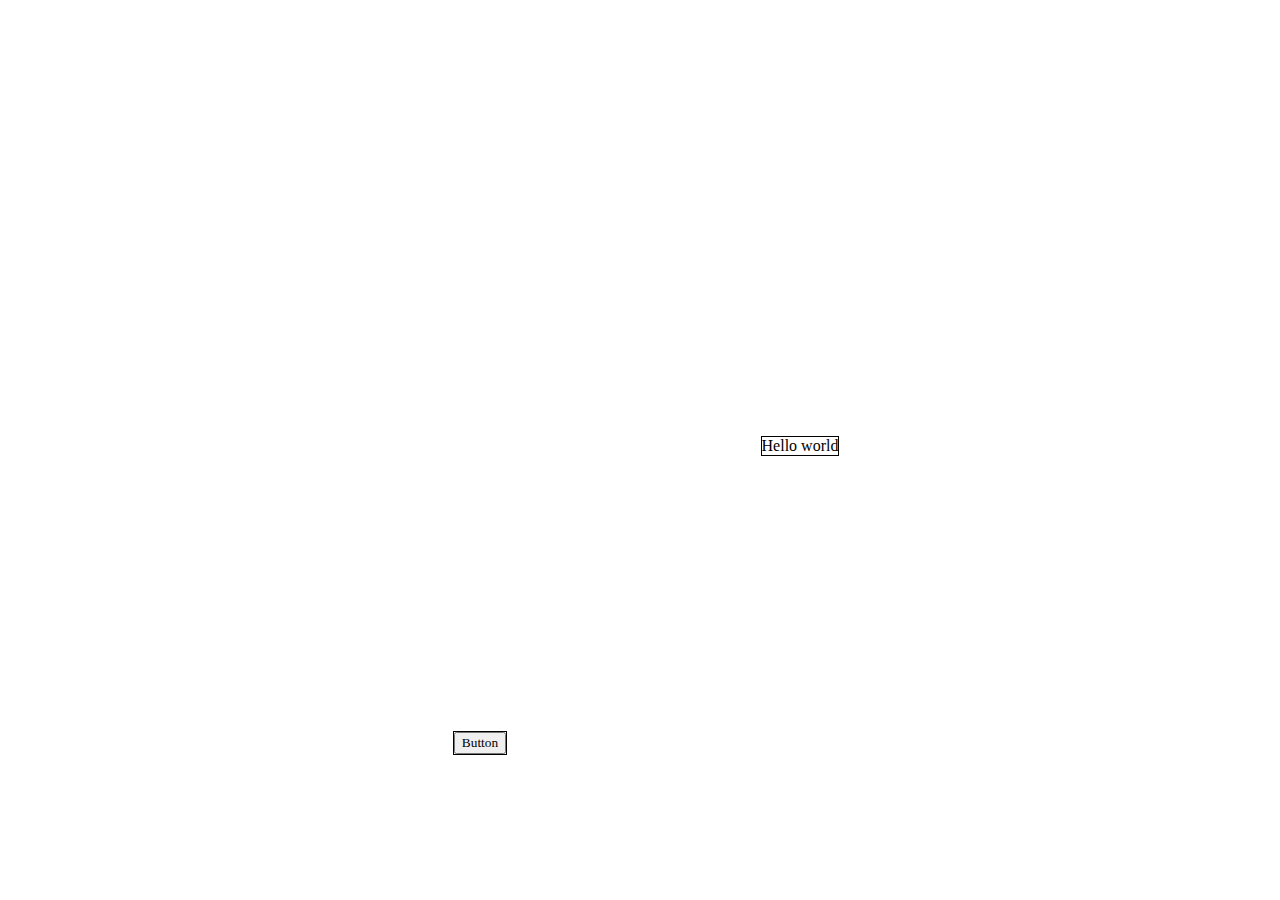
==== Html/index.html @ 8d3b71f2 "first commit" ====
<!DOCTYPE html>
<html>
    <head>
        <link rel="stylesheet" href="../CSS/style.css">
        <title>...</title>
    </head>
    <body>
        


        <script src="https://code.jquery.com/jquery-3.7.1.min.js"></script>
        <script src="../JS/main.js"></script>
        <script src="../JS/index.js"></script>
    </body>
</html>
---- CSS/style.css ----
* {
    font-family: serif, cursive;
    margin: 0px; 
}

html, body {
    width: 100%;
    height: 100%;
    padding: 0px;
    margin: 0px;
}

.scene {
    width: 100%;
    height: 100%;
}

.sceneGrid {
    width: 100%;
    height: 100%;
    display: grid;
    grid-template-columns: auto;
    grid-template-rows: auto;
    align-items: center;
}

.grid_item {
    border: 1px solid black;
    justify-self: center;
}

.background {
    width: 100%;
    height: 100%;
    position: absolute;
}
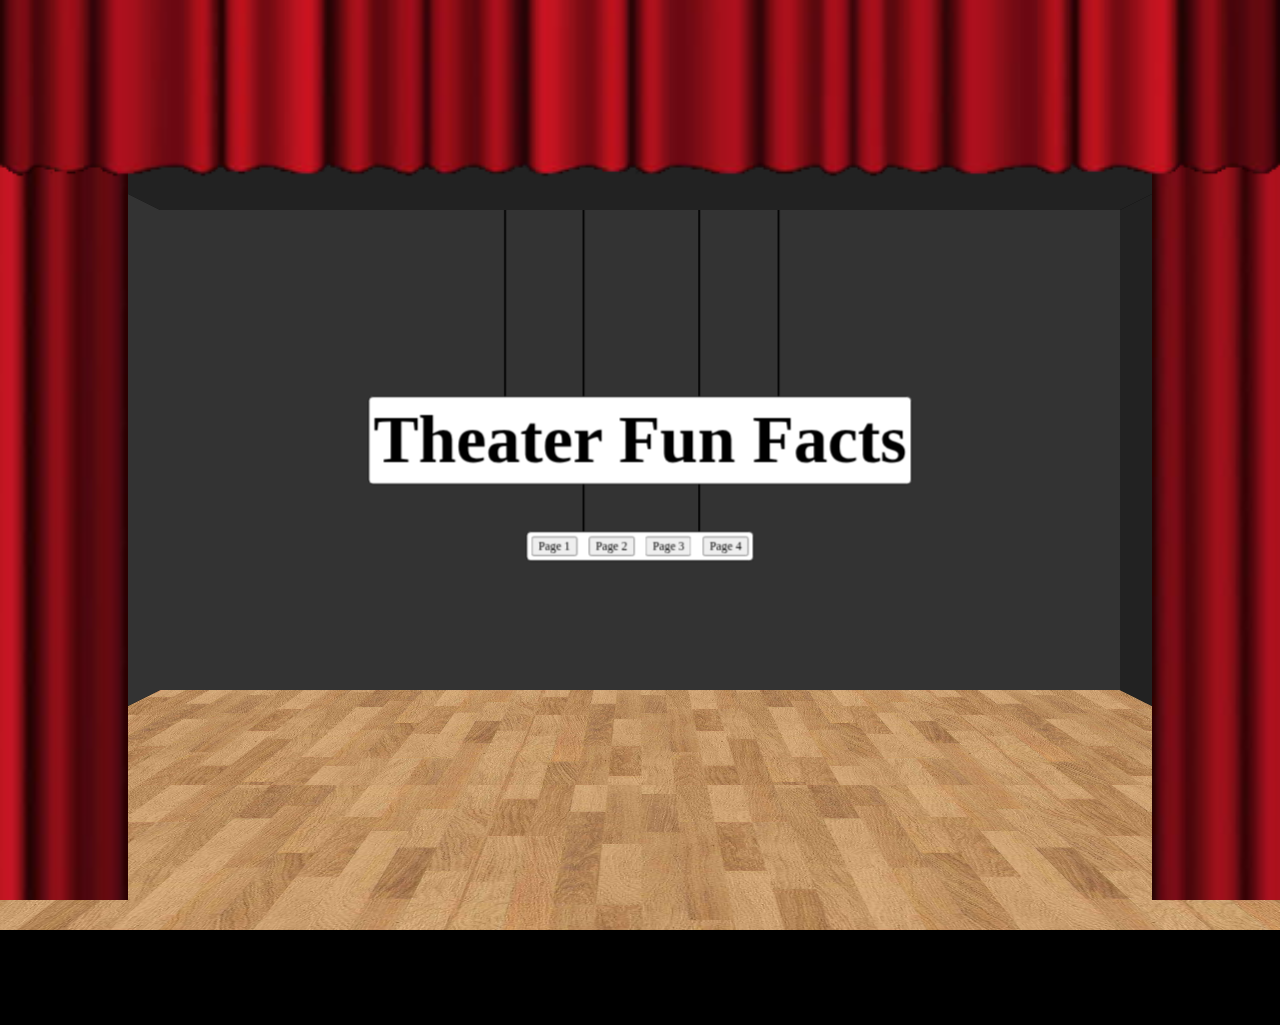
==== commit 87d15884: "-" ====
--- a/Html/index.html
+++ b/Html/index.html
@@ -5,10 +5,9 @@
         <title>...</title>
     </head>
     <body>
+        <!-- jQuery -->
+        <script src="https://code.jquery.com/jquery-3.7.1.min.js"></script>
         
-
-
-        <script src="https://code.jquery.com/jquery-3.7.1.min.js"></script>
         <script src="../JS/main.js"></script>
         <script src="../JS/index.js"></script>
     </body>
--- a/CSS/style.css
+++ b/CSS/style.css
@@ -1,5 +1,9 @@
+:root {
+    /*--debugBorderWidth: 1px;*/
+}
+
 * {
-    font-family: serif, cursive;
+    font-family: serif;
     margin: 0px; 
 }
 
@@ -8,16 +12,199 @@
     height: 100%;
     padding: 0px;
     margin: 0px;
+    background-color: black;
+}
+
+.nonInteractive {
+    pointer-events: none;
+}
+
+.theater {
+    width: 100%;
+    height: 100%;
+}
+
+.foregroundCurtainsParent{
+    position: absolute;
+    left: 0px;
+    top: 0px;   
+}
+
+.foregroundCurtains {
+    position: relative;
+    width: 100%;
+    height: 100%;
+}
+
+.curtain {
+    position: absolute;
+    left: 0px;
+    width: 100vw;
+    height: 100vh;
+    background-image: url("../Assets/curtainsStripe.jpg"), url("../Assets/curtainsStripe.jpg");
+    background-size: 100vw;
+    z-index: 3;
+}
+
+@keyframes curtainOpen {
+    0% {
+        left: var(--leftClosed);
+    }
+
+    100% {
+        left: var(--leftOpen)
+    }
+}
+
+@keyframes curtainClosed {
+    0% {
+        left: var(--leftOpen)
+    }
+    
+    100% {
+        left: var(--leftClosed);
+    }
+}
+
+.curtainLeft {
+    --leftOpen: -90vw;
+    --leftClosed: -50vw;
+    left: var(--leftOpen);
+    top: 0px;
+    animation: curtainOpen 2s ease-out;
+}
+
+.curtainRight {
+    --leftOpen: 90vw;
+    --leftClosed: 50vw;
+    left: 90vw;
+    top: 0px;
+    animation: curtainOpen 2s ease-out;
+}
+
+.playCurtainClosed {
+    animation: curtainClosed 2s ease-in;
+}
+
+.curtainTop {
+    background-image: url("../Assets/curtains.png");
+    background-repeat: repeat-x;
+    background-size: contain;
+    width: 100vw;
+    top: calc(-80vw + 50vh);
+
+}
+
+.curtainTopFill {
+    background-position: top center;
+    background-size: contain;
+    width: 100vw;
+    top: 0px;
+    height: calc(-70vw + 50vh);
+    z-index: 4;
 }
 
 .scene {
-    width: 100%;
-    height: 100%;
-}
-
-.sceneGrid {
-    width: 100%;
-    height: 100%;
+    position: relative;
+    width: 100%;
+    height: 100%;
+    display: flex;
+    align-items: center;
+    justify-items: center;
+    transform-style: preserve-3d;
+    perspective: 150vw;
+    /*transform: rotate3d(1, 0, 0, -5deg);*/
+}
+
+.box {
+    position: absolute;
+    z-index: 0;
+    width: 100vw;
+}
+
+.bgimg {
+    border: var(--debugBorderWidth) yellowgreen solid; 
+    position: absolute;
+    height: 50vw;
+    background-color: #333;
+    transform: translateZ(-50vw);
+}
+
+.floor {
+    border: var(--debugBorderWidth) purple solid;
+    position: absolute;
+    background-color: orange;
+    background-image: url("../Assets/wood.jpg");
+    height: 100vw;
+    z-index: 0;
+    transform: rotate3D(1, 0, 0, 90deg) translateZ(-25vw);
+}
+
+.leftwall {
+    border: var(--debugBorderWidth) blue solid;
+    position: absolute;
+    background-color: #333;
+    height: 50vw;
+    z-index: 0;
+    transform: rotate3D(0, 1, 0, 90deg) translateZ(-50vw);
+}
+
+.rightwall {
+    border: var(--debugBorderWidth) blue solid;
+    position: absolute;
+    background-color: #222;
+    height: 50vw;
+    z-index: 0;
+    transform: rotate3D(0, 1, 0, 90deg) translateZ(50vw);
+}
+
+.ceiling {
+    border: var(--debugBorderWidth) red solid;
+    position: absolute;
+    background-color: #222;
+    height: 100vw;
+    z-index: 0;
+    transform: rotate3d(1, 0, 0, 90deg) translateZ(25vw);
+}
+
+.sceneContent {
+    transform: translateZ(-20vw);
+    z-index: 2;
+    height: 50vw;
+}
+
+.contentHeader {
+    position: relative;
+    height: 7%;
+    padding-left: 10%;
+    padding-right: 10%;
+}
+
+.nextBtn {
+    position: absolute;
+    right: 0px;
+}
+
+.prevBtn {
+    position: absolute;
+    left: 0px;
+}
+
+.sceneGridParent {
+    border: var(--debugBorderWidth) solid red;
+    height: 93%;
+    display: flex;
+    align-items: center;
+    justify-content: center;
+}
+
+.contentGrid {
+    border: var(--debugBorderWidth) solid yellow;
+    width: 100%;
+    margin: 7%;
+    z-index: 1;
+    aspect-ratio: 2/1;
+    gap: 1%;
     display: grid;
     grid-template-columns: auto;
     grid-template-rows: auto;
@@ -25,13 +212,118 @@
 }
 
 .grid_item {
+    display: flex;
+    justify-content: center;
+    align-items: center;
+    border: var(--debugBorderWidth) solid black;
+    justify-self: stretch;
+    height: 100%;
+}
+
+.sign {
+    border: var(--debugBorderWidth) solid darkgreen;
+    position: relative;
+    display: flex;
+    align-items: center;
+    justify-content: center;
+}
+
+.signContent {
+    /*position: relative;*/
     border: 1px solid black;
-    justify-self: center;
-}
-
-.background {
-    width: 100%;
-    height: 100%;
-    position: absolute;
-}
-
+    border-radius: 5px;
+    padding: 5px;
+    z-index: 100;
+    background-color: white;
+    overflow: hidden;
+    height: 100%;
+    display: flex;
+    justify-content: center;
+    align-items: center;
+
+    font-size: 1.5cqw;
+}
+
+.signContent > * {
+    pointer-events: all;
+}
+
+.signContent > button {
+    z-index: 101;
+    font-size: 1.5cqw;
+}
+
+.signContent > h2 {
+    font-size: 2.5cqw;
+    font-weight: bold;
+}
+
+.signContent > h1 {
+    font-size: 3cqw;
+    font-weight: bold;
+}
+
+.string {
+    position: absolute;
+    width: 50%;
+    left: 25%;
+    height: 100vh;
+    top: -99vh;
+    border: 2px solid black;
+    z-index: -1;
+}
+
+.show {
+    animation: show 5s;
+    -webkit-animation: show 5s;
+    animation-timing-function: cubic-bezier(.2,.3,.3,1);
+    -webkit-animation-timing-function: cubic-bezier(.2,.3,.3,1);
+}
+
+@keyframes show {
+    0% {
+        transform: translateY(-100vh);
+    }
+
+    100% {
+        transform: none;
+    }
+}
+
+@-webkit-keyframes show {
+    0% {
+        transform: translateY(-100vh);
+    }
+
+    100% {
+        transform: none;
+    }
+}
+
+.hide {
+    transform: translateY(-100vh);
+    -webkit-transform: translateY(-100vh);
+    animation: hide 5s;
+    -webkit-animation: hide 5s;
+    animation-timing-function: cubic-bezier(.7,0,.8,.7);
+    -webkit-animation-timing-function: cubic-bezier(.7,0,.8,.7);
+}
+
+@keyframes hide {
+    0% {
+        transform: none;
+    }
+    100% {
+        transform: translateY(-100vh);
+    }
+}
+
+@-webkit-keyframes hide {
+    0% {
+        transform: none;
+    }
+    100% { 
+        transform: translateY(-100vh);
+    }
+}
+
